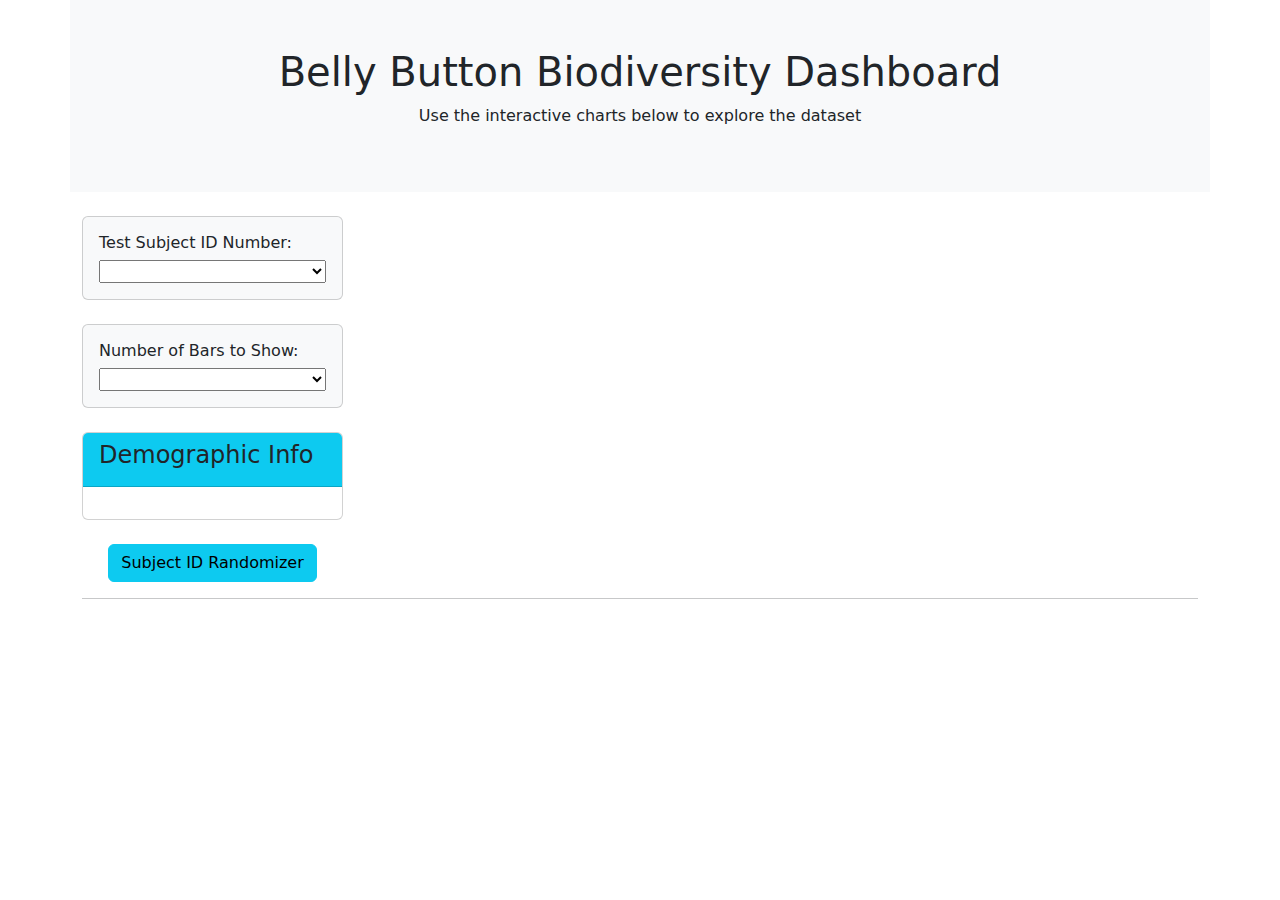
==== index.html @ 58ec99dc "Moved files around for display in GitHub Pages" ====
<!DOCTYPE html>
<html lang="en">

<head>
  <meta charset="UTF-8">
  <meta name="viewport" content="width=device-width, initial-scale=1.0">
  <meta http-equiv="X-UA-Compatible" content="ie=edge">
  <title>Bellybutton Biodiversity</title>
  <link 
    href="https://cdn.jsdelivr.net/npm/bootstrap@5.3.3/dist/css/bootstrap.min.css" 
    rel="stylesheet" 
    integrity="sha384-QWTKZyjpPEjISv5WaRU9OFeRpok6YctnYmDr5pNlyT2bRjXh0JMhjY6hW+ALEwIH" 
    crossorigin="anonymous"
  >
</head>

<body>
  
  <div class="container">
    <div class="row">
      <div class="col-md-12 p-5 text-center bg-light">
        <h1>Belly Button Biodiversity Dashboard</h1>
        <p>Use the interactive charts below to explore the dataset</p>
      </div>
    </div>
    <br>
    <div class="row">
      <div class="col-md-3">
        <div class="card card-body bg-light">
          <h6>Test Subject ID Number:</h6>
          <select id="selDataset" onchange="sampleChange(this.value)"></select>
        </div>
        <br>
        <div class="card card-body bg-light">
          <label for="barLimit"><h6>Number of Bars to Show:</h6></label>
          <select id="barLimit" onchange="sampleChange(selDataset.value)">
          </select>
        </div>
        <br>
        <div class="card card-primary">
          <div id="card-head" class="linked-color card-header bg-info" type="button" onclick="colorChange(this)">
            <h4 class="card-title">Demographic Info</h4>
          </div>
          <div id="sample-metadata" class="card-body"></div>
        </div>
        <br>
        <div class="col-md-12">
          <div class="row">
            <div class="text-center align-items">
              <button id="rand-btn" type="button" class="linked-color btn btn-info" onclick="randomSelect();colorChange(this)">
                Subject ID Randomizer
              </button>
            </div>
          </div>
        </div>
      </div>
      <div id="bar-container" class="col-md-9">
        <div id="bar"></div>
        <div id="alert-box" class="mt-2"></div>
      </div>
    </div>
    <hr>
    <div class="row">
      <div class="col-md-12">
        <div id="bubble"></div>
      </div>
    </div>
  </div>
  <div id="loader"
    class="d-none d-flex justify-content-center align-items-center"
    style=
      "position: fixed;
      top: 0; left: 0;
      width: 100%; height: 100%;
      background-color: rgba(0, 0, 0, 0.3);
      z-index: 9999;">
    <div class="spinner-border text-light" role="status" style="width: 10rem; height: 10rem;">
      <span class="visually-hidden">Loading...</span>
    </div>
  </div>
  <script src="https://d3js.org/d3.v7.min.js"></script>
  <script src="https://cdn.plot.ly/plotly-3.0.1.min.js"></script>
  <script src="./static/js/app.js"></script>
  <script 
    src="https://cdn.jsdelivr.net/npm/bootstrap@5.3.3/dist/js/bootstrap.bundle.min.js" 
    integrity="sha384-YvpcrYf0tY3lHB60NNkmXc5s9fDVZLESaAA55NDzOxhy9GkcIdslK1eN7N6jIeHz" 
    crossorigin="anonymous"
  ></script>
</body>

</html>
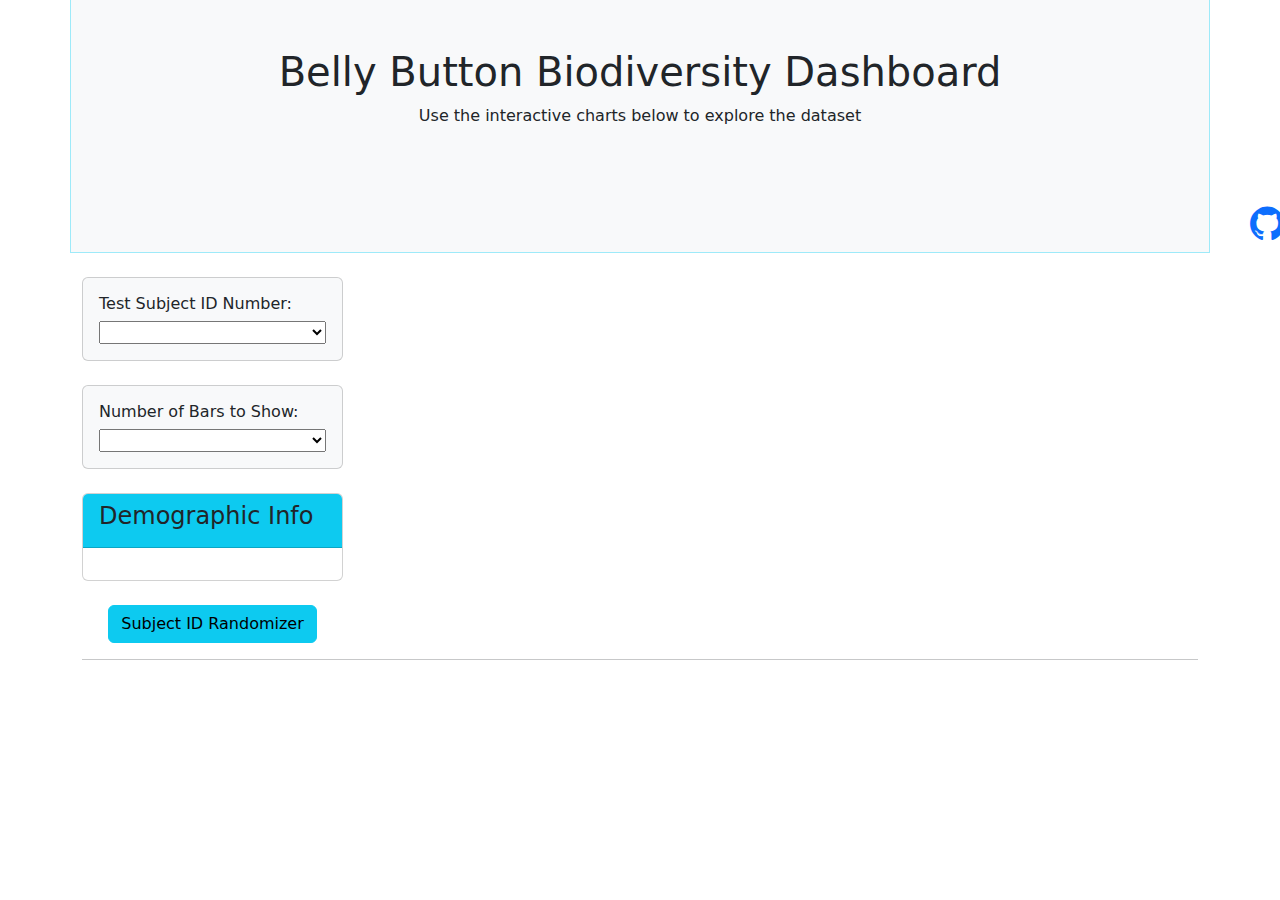
==== commit abf77075: "Add custom styles and GitHub link to index.html for improved aesthetics and navigation" ====
--- a/index.html
+++ b/index.html
@@ -12,15 +12,19 @@
     integrity="sha384-QWTKZyjpPEjISv5WaRU9OFeRpok6YctnYmDr5pNlyT2bRjXh0JMhjY6hW+ALEwIH" 
     crossorigin="anonymous"
   >
+  <link rel="stylesheet" href="https://cdnjs.cloudflare.com/ajax/libs/font-awesome/4.7.0/css/font-awesome.min.css">
+  <link rel="stylesheet" href="./static/css/custom.css">
 </head>
 
 <body>
   
   <div class="container">
     <div class="row">
-      <div class="col-md-12 p-5 text-center bg-light">
+      <div class="col-md-12 p-5 text-center bg-light border border-info-subtle border-top-0">
         <h1>Belly Button Biodiversity Dashboard</h1>
         <p>Use the interactive charts below to explore the dataset</p>
+            <a href="https://github.com/Neelka96/belly-button-challenge" class="fa fa-github">
+            </a>
       </div>
     </div>
     <br>
--- a/static/css/custom.css
+++ b/static/css/custom.css
@@ -0,0 +1,17 @@
+/* Custom Style Sheet (currently for favicon library)
+/* aka. 'Font Awesome Icons' */
+
+.fa {
+    padding: 10px;
+    font-size: 40px;
+    width: 50px;
+    /* text-align: center; */
+    text-decoration: none;
+    position: relative;
+    left: 625px;
+    top: 50px;
+}
+
+.fa:hover {
+    opacity: 0.7;
+}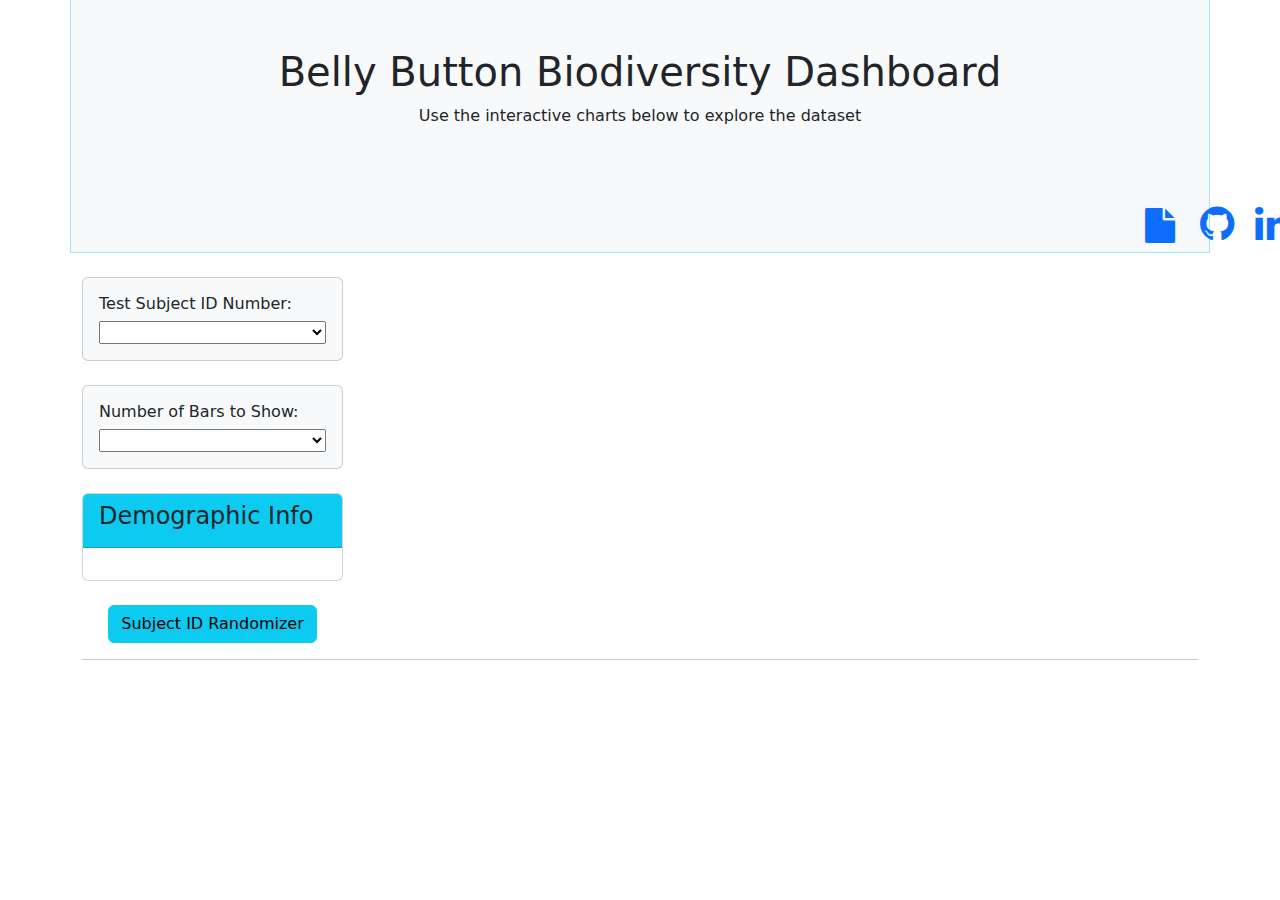
==== commit ce60f40d: "Add LinkedIn and file download icons to index.html; adjust icon positioning in custom CSS" ====
--- a/index.html
+++ b/index.html
@@ -23,8 +23,9 @@
       <div class="col-md-12 p-5 text-center bg-light border border-info-subtle border-top-0">
         <h1>Belly Button Biodiversity Dashboard</h1>
         <p>Use the interactive charts below to explore the dataset</p>
-            <a href="https://github.com/Neelka96/belly-button-challenge" class="fa fa-github">
-            </a>
+        <a href="https://static.bc-edx.com/data/dl-1-2/m14/lms/starter/samples.json" class="fa fa-file"></a>
+        <a href="https://github.com/Neelka96/belly-button-challenge" class="fa fa-github"></a>
+        <a href="https://www.linkedin.com/in/neelka96/" class="fa fa-linkedin"></a>
       </div>
     </div>
     <br>
--- a/static/css/custom.css
+++ b/static/css/custom.css
@@ -5,13 +5,17 @@
     padding: 10px;
     font-size: 40px;
     width: 50px;
-    /* text-align: center; */
     text-decoration: none;
     position: relative;
-    left: 625px;
+    left: 575px;
     top: 50px;
 }
 
 .fa:hover {
     opacity: 0.7;
+}
+
+
+.fa-file {
+    font-size: 35px;
 }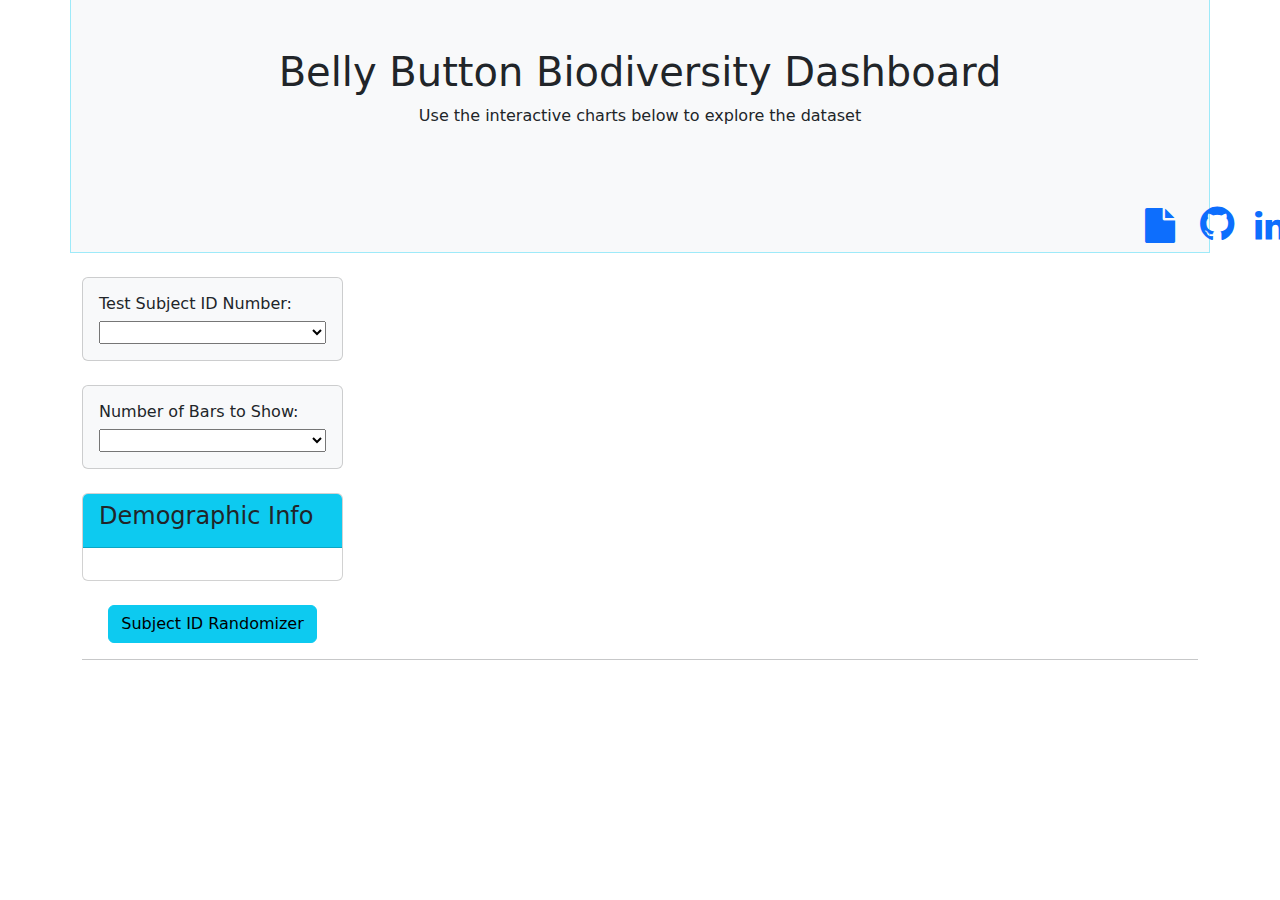
==== commit c0d31083: "Transferred small contents of `custom.css` --> `index.html`" ====
--- a/index.html
+++ b/index.html
@@ -13,7 +13,26 @@
     crossorigin="anonymous"
   >
   <link rel="stylesheet" href="https://cdnjs.cloudflare.com/ajax/libs/font-awesome/4.7.0/css/font-awesome.min.css">
-  <link rel="stylesheet" href="./static/css/custom.css">
+  <style>
+    .fa {
+      padding: 10px;
+      font-size: 40px;
+      width: 50px;
+      text-decoration: none;
+      position: relative;
+      left: 575px;
+      top: 50px;
+    }
+    .fa:hover {
+      opacity: 0.7;
+    }
+    .fa-file {
+      font-size: 35px;
+    }
+    .fa-linkedin {
+      font-size: 35px;
+    }
+  </style>
 </head>
 
 <body>
